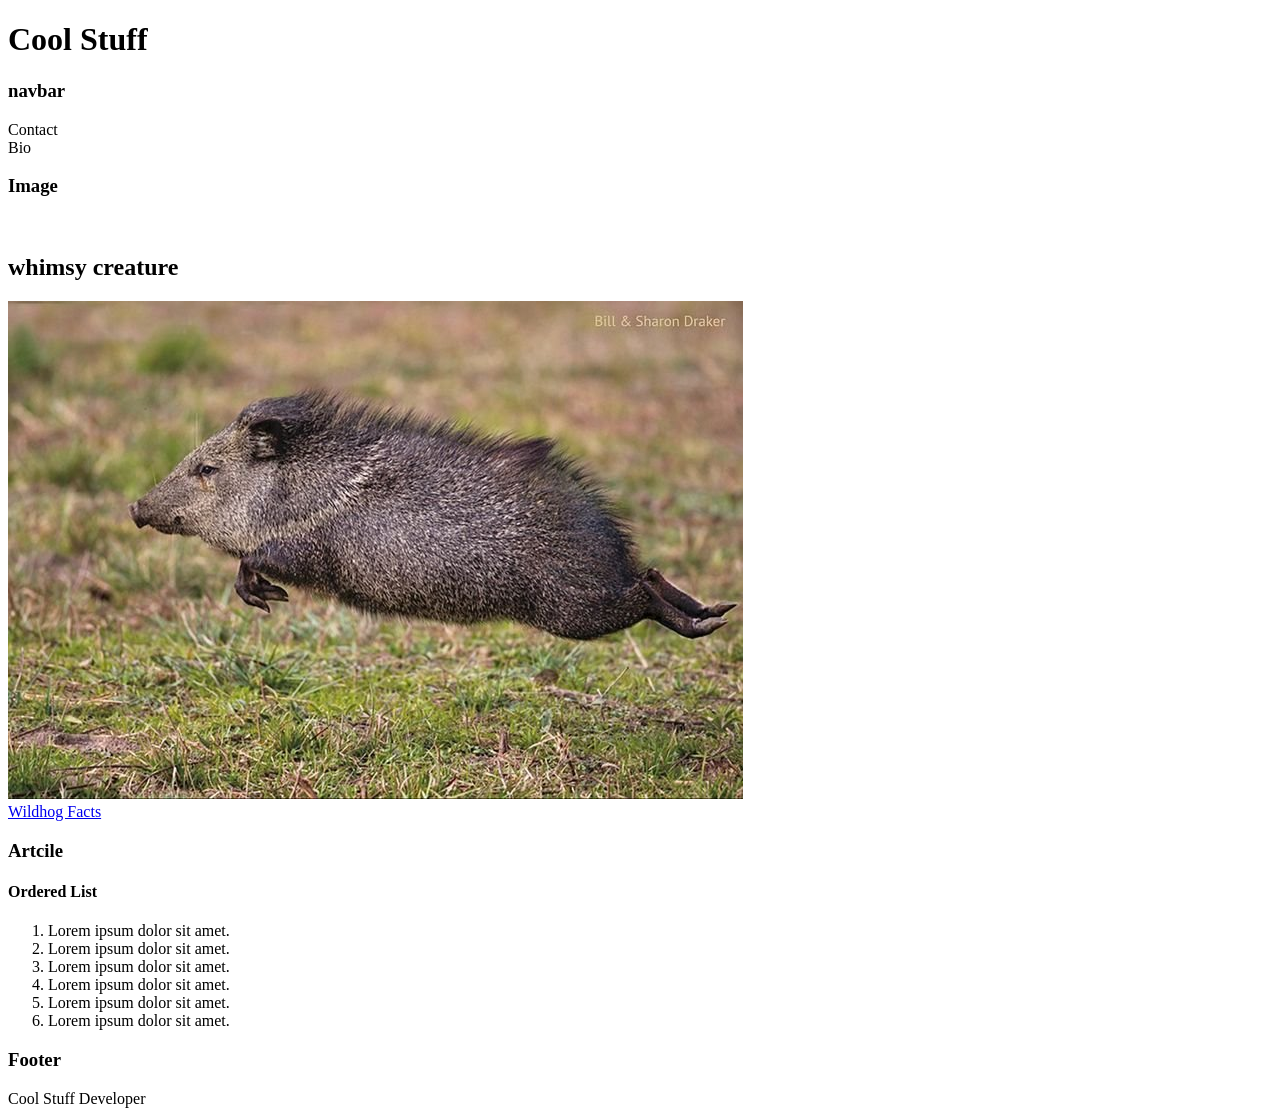
==== website/index.html @ 24e65caf "my website" ====
<!doctype html>
<html lang="en">
    <head>
        <meta charset="UTF-8" />
        <meta name="viewport" content="width=device-width, initial-scale=1.0" />
        <title>Document</title>
    </head>
    <body>
        <header>
            <h1>Cool Stuff</h1>
            <nav>
                <h3>navbar</h3>
                <div>Contact</div>
                <div>Bio</div>
            </nav>
        </header>

        <div>
            <h3>Image</h3>
            <br />
            <h2>whimsy creature</h2>
            <img src="flyin.png" alt="" />
        </div>

        <a
            href="https://www.switchgrassoutfitters.com/blog/2023/wild-hog-facts-and-information.html"
            >Wildhog Facts</a
        >

        <article>
            <h3>
                <h3>Artcile</h3>
            </h3>
            <h4>Ordered List</h4>
            <ol>
                <li>Lorem ipsum dolor sit amet.</li>
                <li>Lorem ipsum dolor sit amet.</li>
                <li>Lorem ipsum dolor sit amet.</li>
                <li>Lorem ipsum dolor sit amet.</li>
                <li>Lorem ipsum dolor sit amet.</li>
                <li>Lorem ipsum dolor sit amet.</li>
            </ol>
        </article>
        <h3>Footer</h3>
        <footer>Cool Stuff Developer</footer>
    </body>
</html>
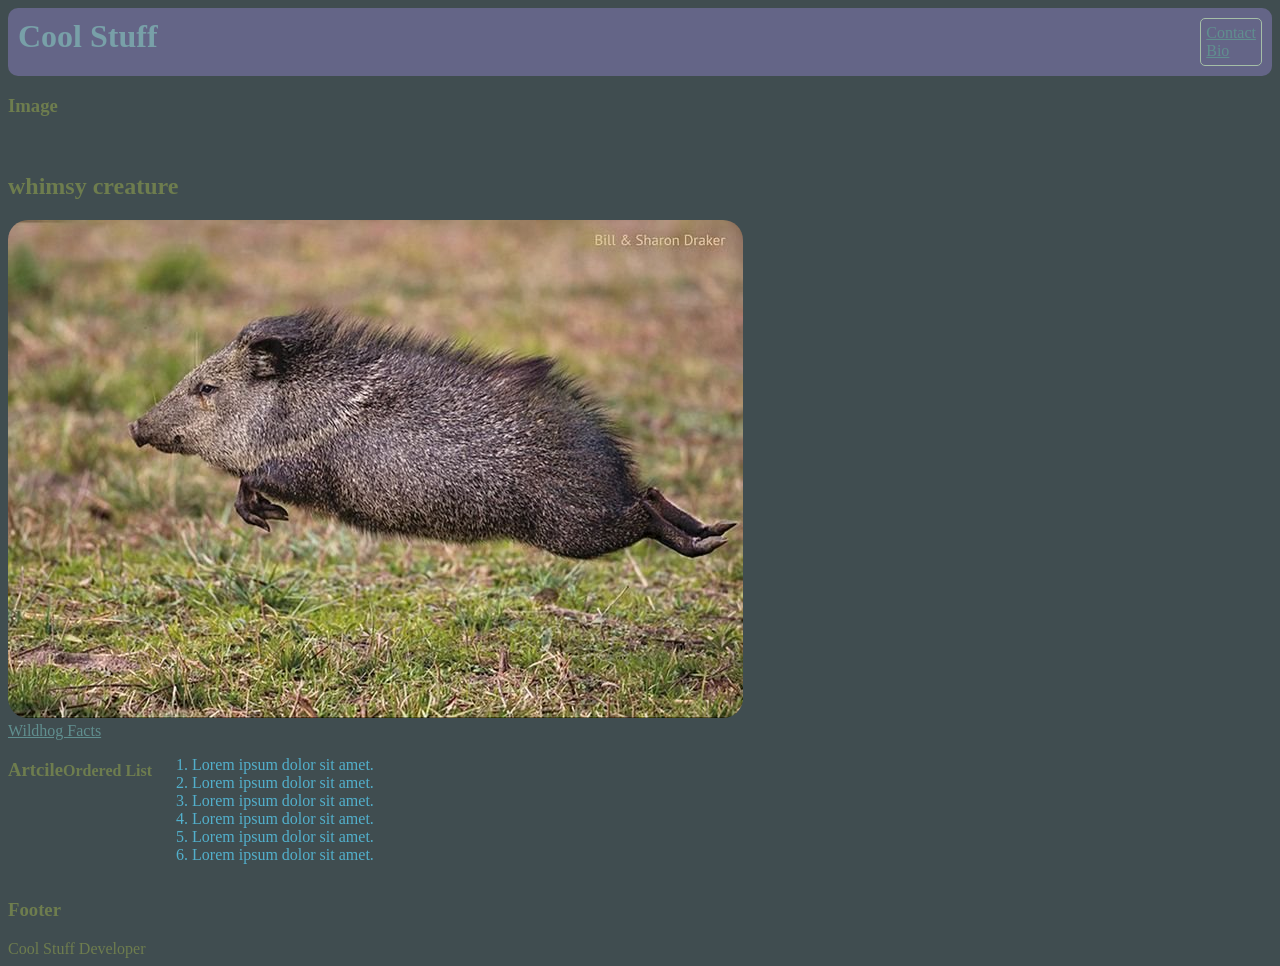
==== commit 33587252: "navLinks picture-shadow flex-box" ====
--- a/website/index.html
+++ b/website/index.html
@@ -4,14 +4,16 @@
         <meta charset="UTF-8" />
         <meta name="viewport" content="width=device-width, initial-scale=1.0" />
         <title>Document</title>
+        <link rel="stylesheet" href="style.css" />
     </head>
     <body>
         <header>
             <h1>Cool Stuff</h1>
             <nav>
-                <h3>navbar</h3>
-                <div>Contact</div>
-                <div>Bio</div>
+                <a href="/html-and-the-web_personal-website/contact.html"
+                    >Contact</a
+                >
+                <a href="/html-and-the-web_personal-website/bio.html">Bio</a>
             </nav>
         </header>
 
--- a/website/style.css
+++ b/website/style.css
@@ -0,0 +1,50 @@
+body {
+    display: flex;
+    color: rgb(110, 125, 78);
+    background-color: rgb(64, 77, 80);
+    flex-direction: column;
+}
+
+h1 {
+    align-items: center;
+    color: rgb(120, 160, 168);
+    margin: 10px;
+}
+header {
+    width: 100%;
+    display: flex;
+    background-color: rgb(100, 101, 135);
+    flex-direction: row;
+    justify-content: space-between;
+    border-radius: 10px;
+}
+nav {
+    color: rgb(96, 143, 158);
+    display: flex;
+    flex-direction: column;
+    justify-content: space-between;
+    padding: 5px;
+    align-items: flex-start;
+    margin: 10px;
+    border-radius: 5px;
+    border: 1px solid rgb(165, 190, 167);
+}
+a {
+    color: rgb(96, 143, 143);
+}
+img {
+    border-radius: 20px;
+}
+
+img:hover {
+    box-shadow: 5px 5px rgb(10, 232, 58);
+    transition: box-shadow 0.25s ease;
+}
+
+article {
+    display: flex;
+    flex-direction: row;
+}
+ol {
+    color: rgb(82, 176, 204);
+}
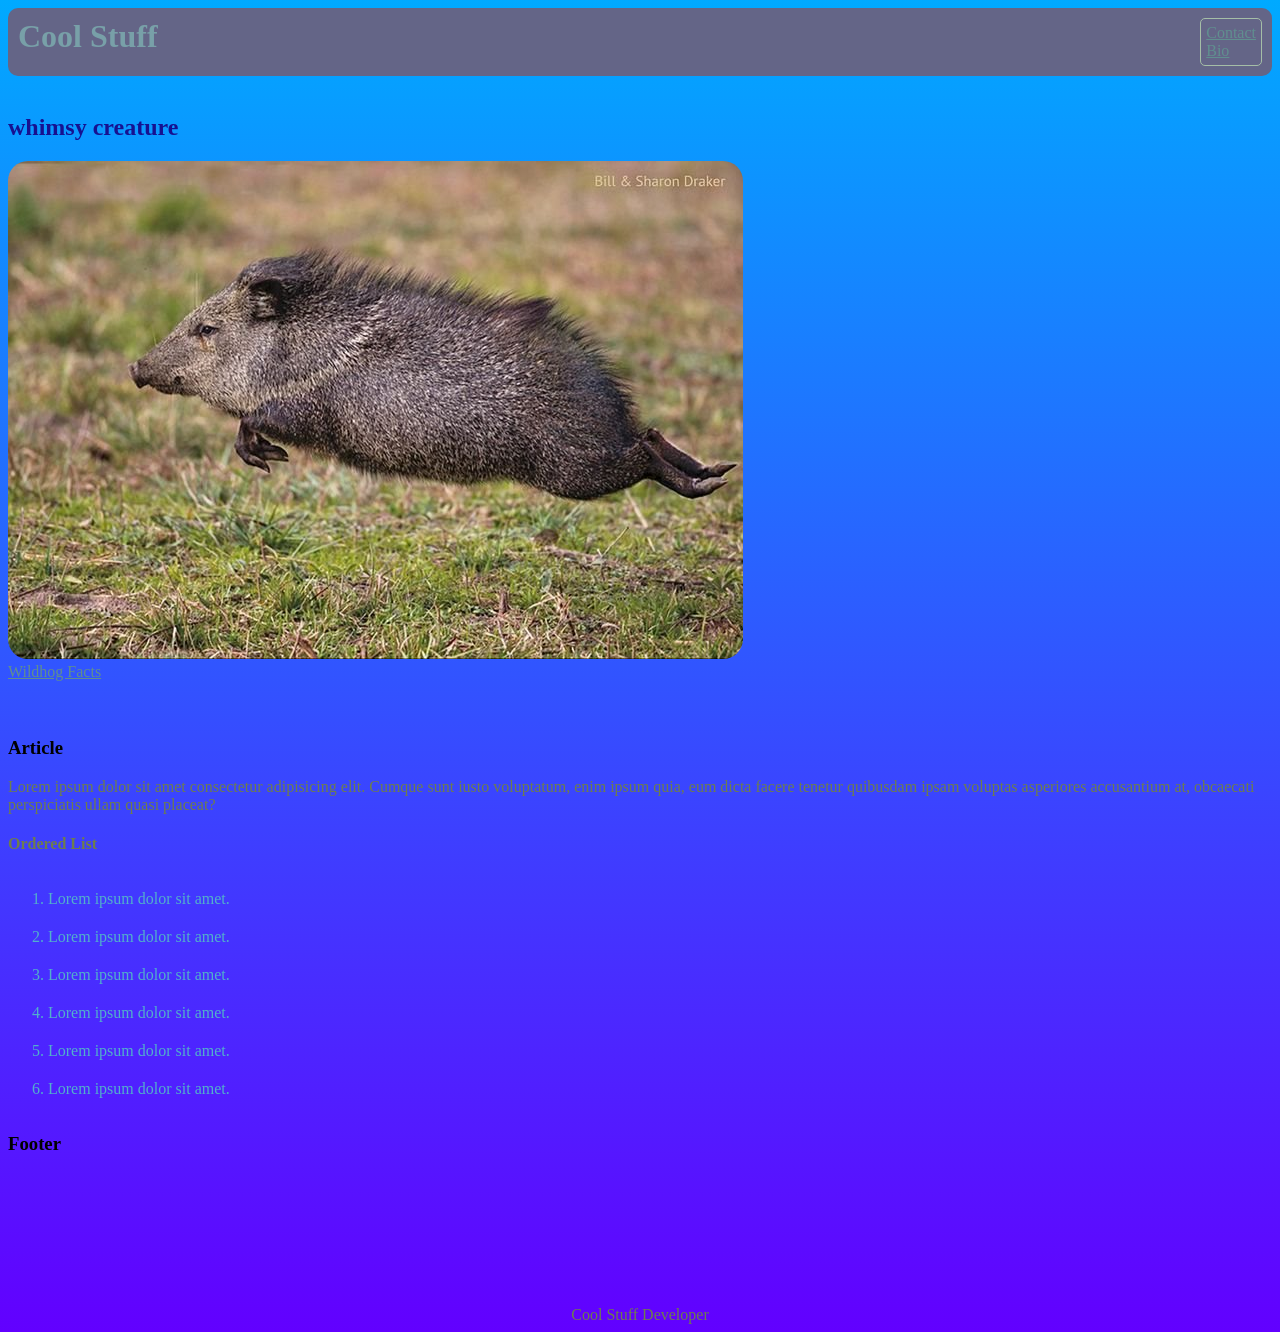
==== commit dc446833: "color-gradient" ====
--- a/website/index.html
+++ b/website/index.html
@@ -18,7 +18,6 @@
         </header>
 
         <div>
-            <h3>Image</h3>
             <br />
             <h2>whimsy creature</h2>
             <img src="flyin.png" alt="" />
@@ -31,7 +30,11 @@
 
         <article>
             <h3>
-                <h3>Artcile</h3>
+                <h3>Article</h3>
+                Lorem ipsum dolor sit amet consectetur adipisicing elit. Cumque
+                sunt iusto voluptatum, enim ipsum quia, eum dicta facere tenetur
+                quibusdam ipsam voluptas asperiores accusantium at, obcaecati
+                perspiciatis ullam quasi placeat?
             </h3>
             <h4>Ordered List</h4>
             <ol>
--- a/website/style.css
+++ b/website/style.css
@@ -1,14 +1,11 @@
 body {
+    height: 100%;
     display: flex;
     color: rgb(110, 125, 78);
-    background-color: rgb(64, 77, 80);
+    /* background-color: gradient rgb(64, 77, 80); */
     flex-direction: column;
-}
 
-h1 {
-    align-items: center;
-    color: rgb(120, 160, 168);
-    margin: 10px;
+    background: linear-gradient(rgb(0, 170, 255), rgb(98, 0, 255));
 }
 header {
     width: 100%;
@@ -18,6 +15,19 @@
     justify-content: space-between;
     border-radius: 10px;
 }
+
+h1 {
+    align-items: center;
+    color: rgb(120, 160, 168);
+    margin: 10px;
+}
+h2 {
+    color: rgb(23, 17, 144);
+}
+h3 {
+    color: black;
+}
+
 nav {
     color: rgb(96, 143, 158);
     display: flex;
@@ -32,19 +42,48 @@
 a {
     color: rgb(96, 143, 143);
 }
+a:hover {
+    color: rgb(6, 84, 148);
+}
 img {
+    transition: box-shadow 0.25s ease;
     border-radius: 20px;
 }
 
 img:hover {
-    box-shadow: 5px 5px rgb(10, 232, 58);
-    transition: box-shadow 0.25s ease;
+    box-shadow: 5px 5px rgb(10, 184, 232);
 }
 
 article {
     display: flex;
-    flex-direction: row;
+    flex-direction: column;
+}
+article:hover {
+    cursor: crosshair;
 }
 ol {
+    /* justify-content: space-around; */
+    gap: 20px;
+    display: flex;
+    flex-direction: column;
+    align-items: flex-start;
+    height: fit-content;
     color: rgb(82, 176, 204);
 }
+
+ol:hover {
+    cursor: crosshair;
+}
+li {
+    transition: box-shadow 0.2s ease;
+}
+li:hover {
+    box-shadow: 0 5px rgb(10, 184, 232);
+}
+
+footer {
+    display: flex;
+    height: 150px;
+    justify-content: space-around;
+    align-items: flex-end;
+}
